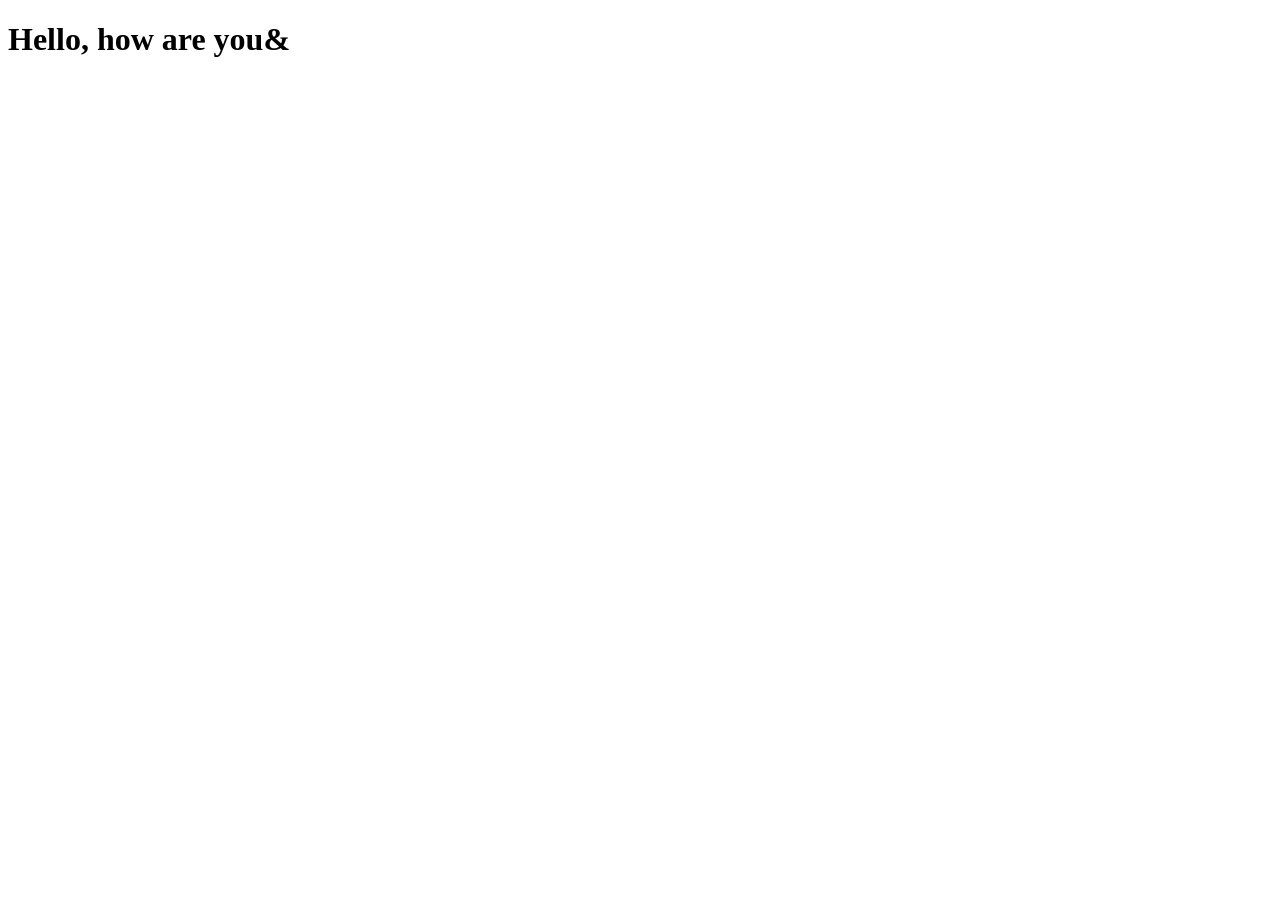
==== index.html @ e5d76ffd "d" ====
<!DOCTYPE html>
<html lang="en">

<head>
    <meta charset="UTF-8">
    <meta name="viewport" content="width=device-width, initial-scale=1.0">
    <title>Document</title>
</head>

<body>
    <h1>Hello, how are you&</h1>
</body>

</html>
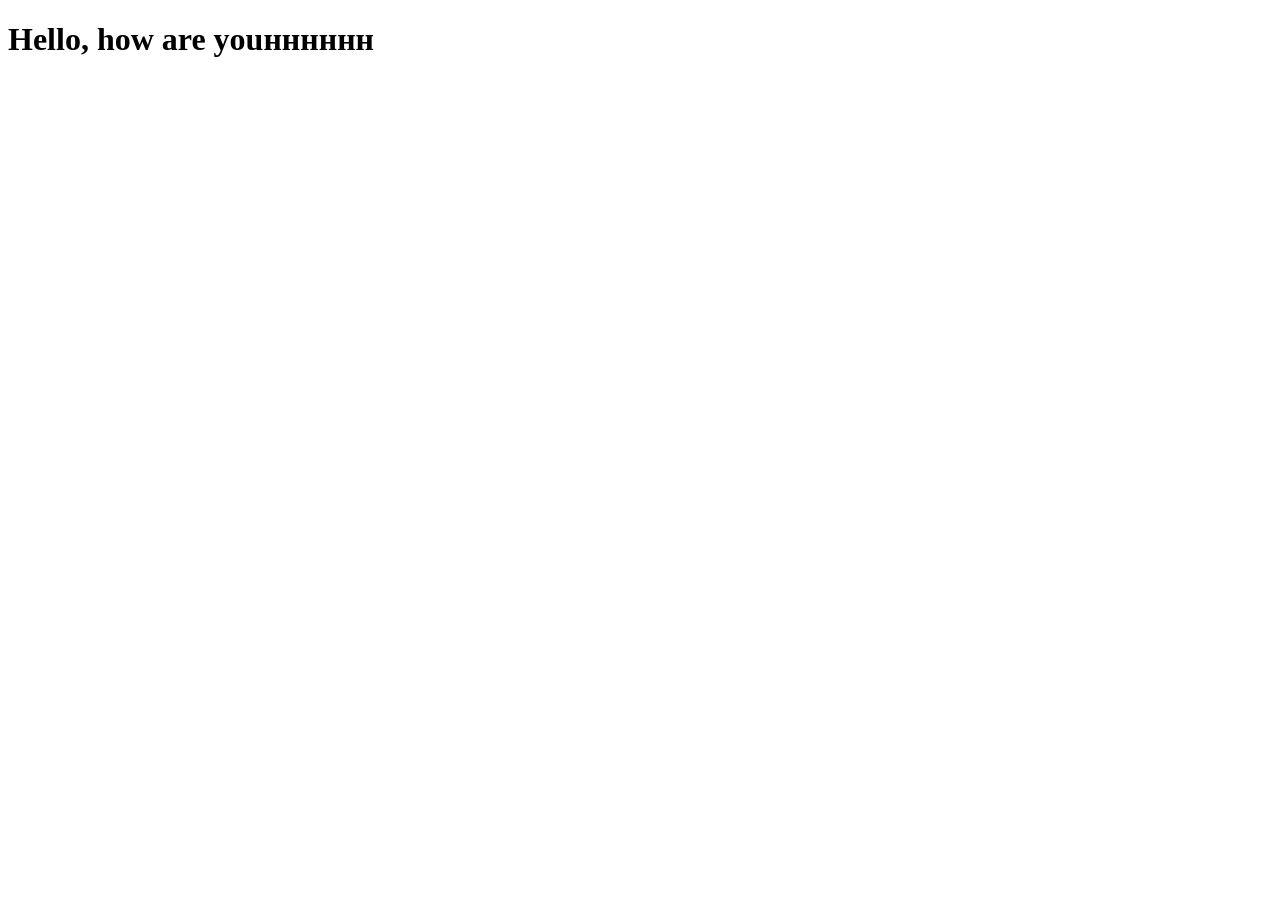
==== commit 54c89e30: "uuu" ====
--- a/index.html
+++ b/index.html
@@ -8,7 +8,7 @@
 </head>
 
 <body>
-    <h1>Hello, how are you&</h1>
+    <h1>Hello, how are youнннннн</h1>
 </body>
 
 </html>
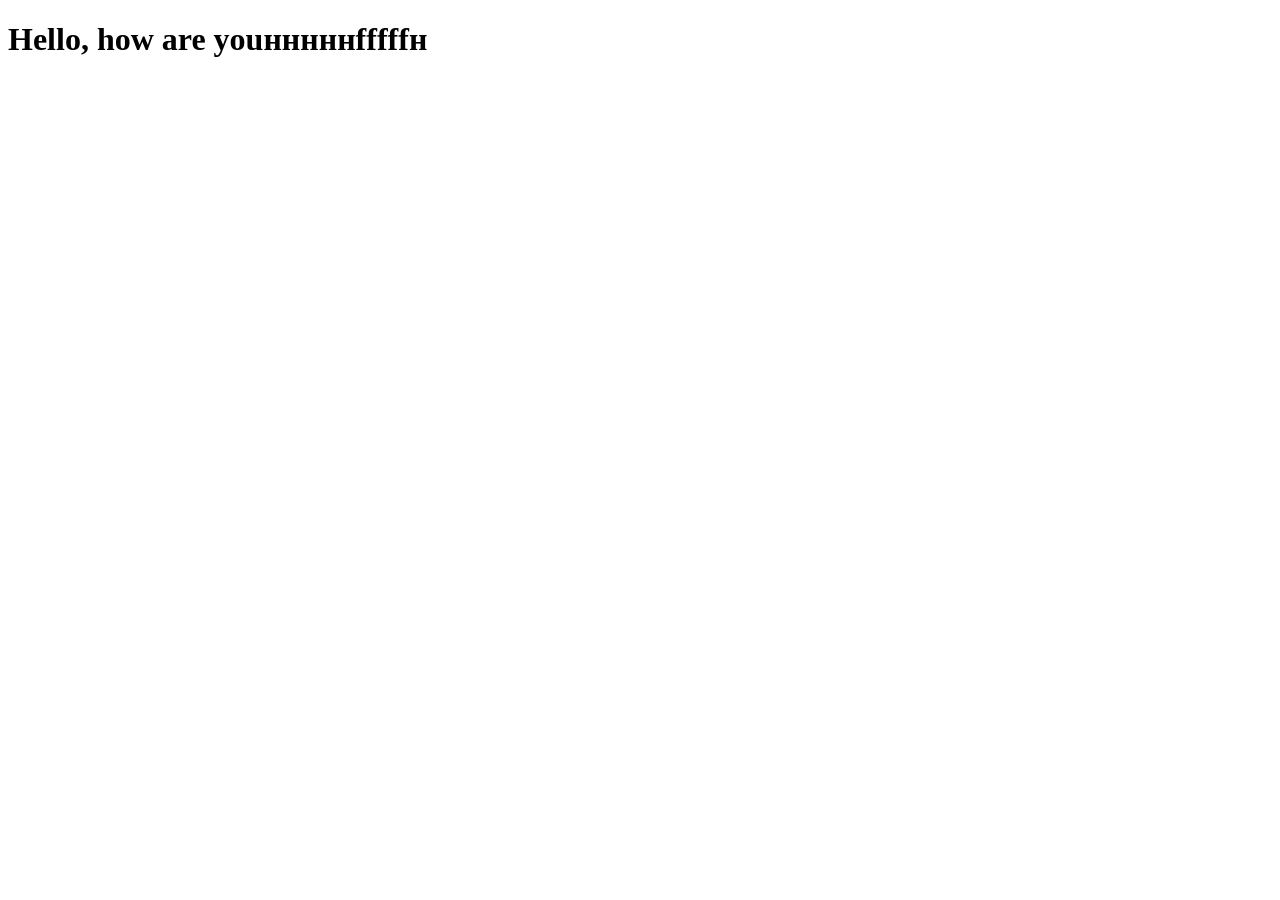
==== commit 6ee6a713: "git" ====
--- a/index.html
+++ b/index.html
@@ -8,7 +8,7 @@
 </head>
 
 <body>
-    <h1>Hello, how are youнннннн</h1>
+    <h1>Hello, how are youнннннfffffн</h1>
 </body>
 
 </html>
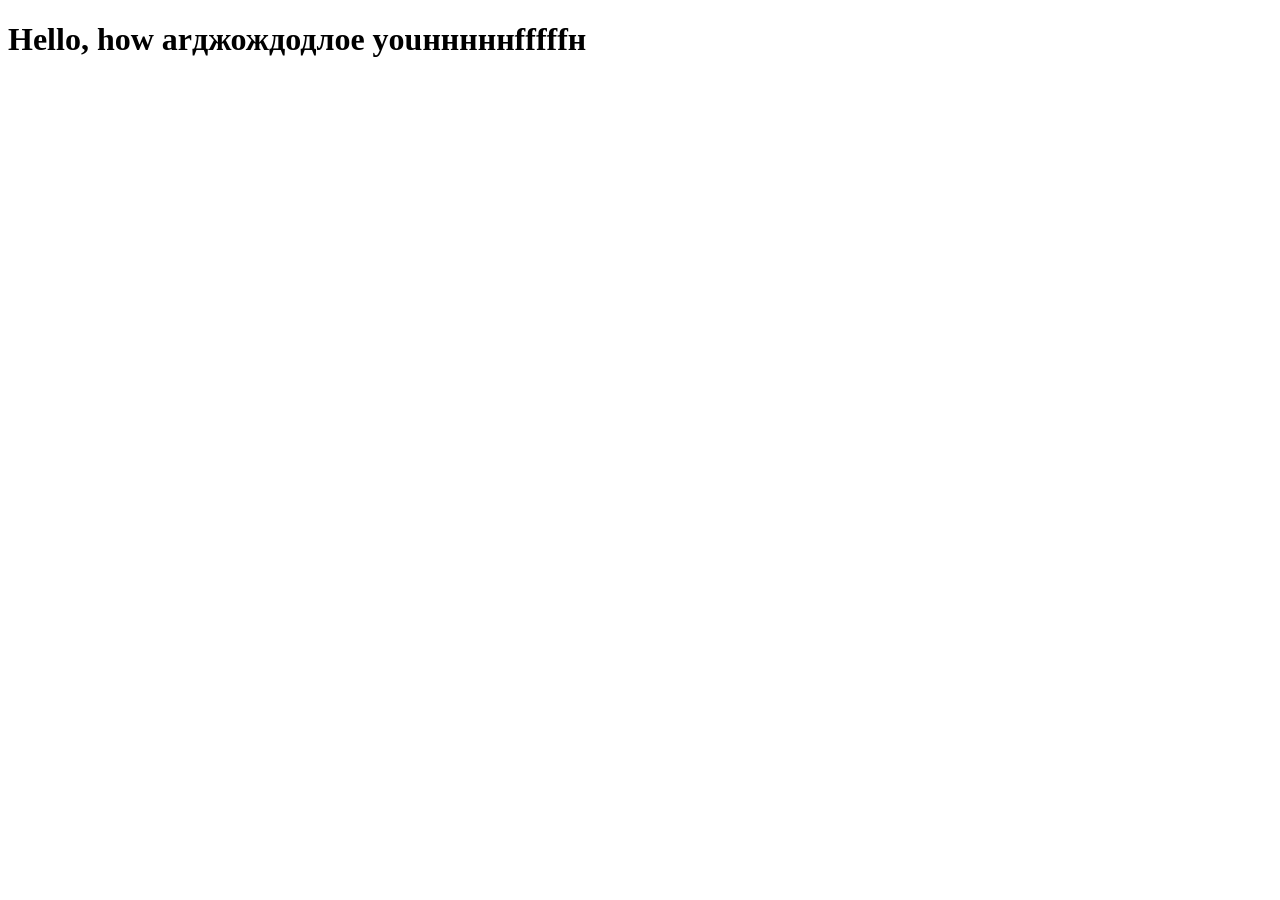
==== commit 17efef37: "ggg" ====
--- a/index.html
+++ b/index.html
@@ -8,7 +8,7 @@
 </head>
 
 <body>
-    <h1>Hello, how are youнннннfffffн</h1>
+    <h1>Hello, how arджождодлоe youнннннfffffн</h1>
 </body>
 
 </html>
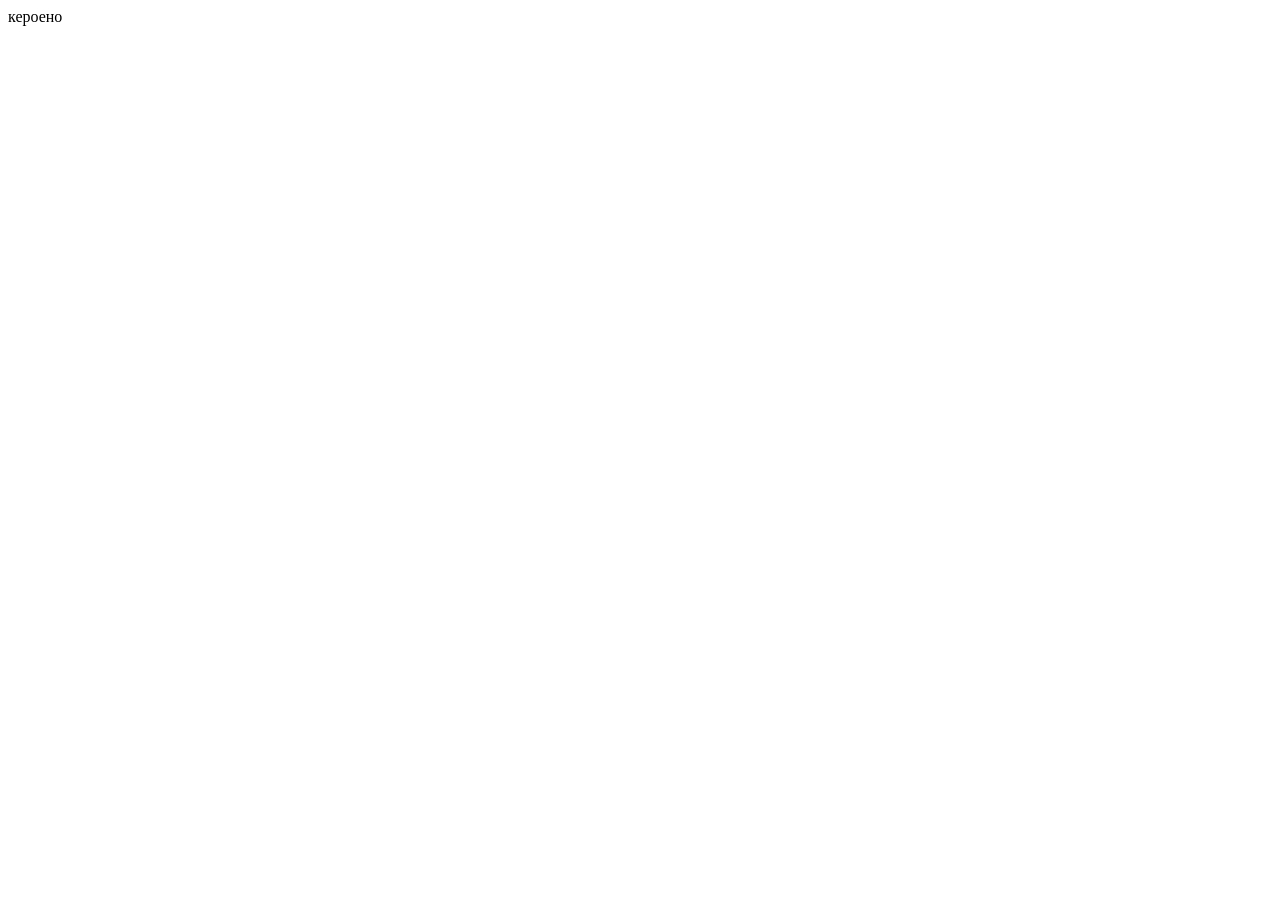
==== commit 8912ba29: "deferent" ====
--- a/index.html
+++ b/index.html
@@ -6,9 +6,10 @@
     <meta name="viewport" content="width=device-width, initial-scale=1.0">
     <title>Document</title>
 </head>
+кероено
 
 <body>
-    <h1>Hello, how arджождодлоe youнннннfffffн</h1>
+
 </body>
 
 </html>
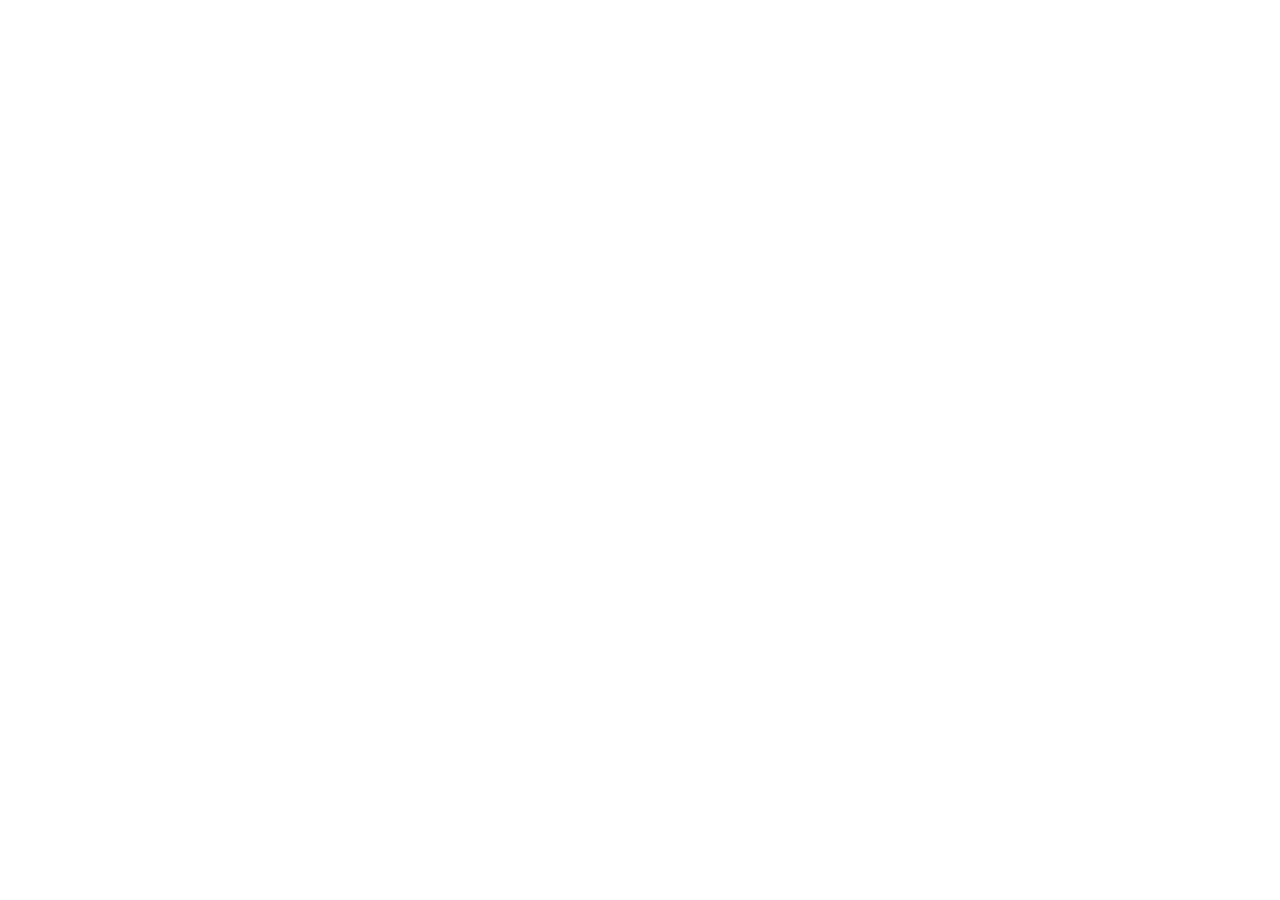
==== commit bb589593: "rediferent" ====
--- a/index.html
+++ b/index.html
@@ -6,7 +6,7 @@
     <meta name="viewport" content="width=device-width, initial-scale=1.0">
     <title>Document</title>
 </head>
-кероено
+
 
 <body>
 
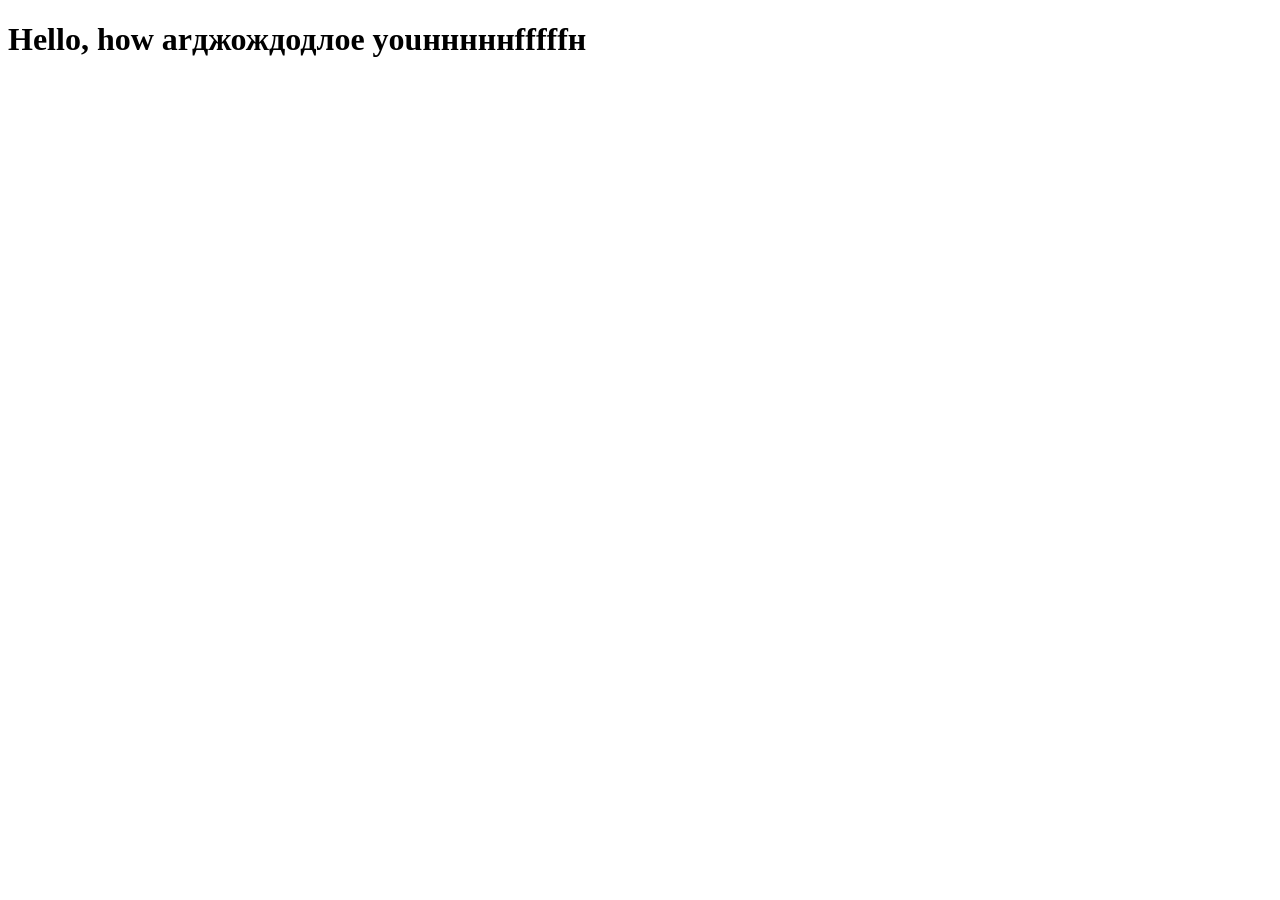
==== commit 7f1a8acc: "delite some words" ====
--- a/index.html
+++ b/index.html
@@ -9,7 +9,7 @@
 
 
 <body>
-
+    <h1>Hello, how arджождодлоe youнннннfffffн</h1>
 </body>
 
 </html>
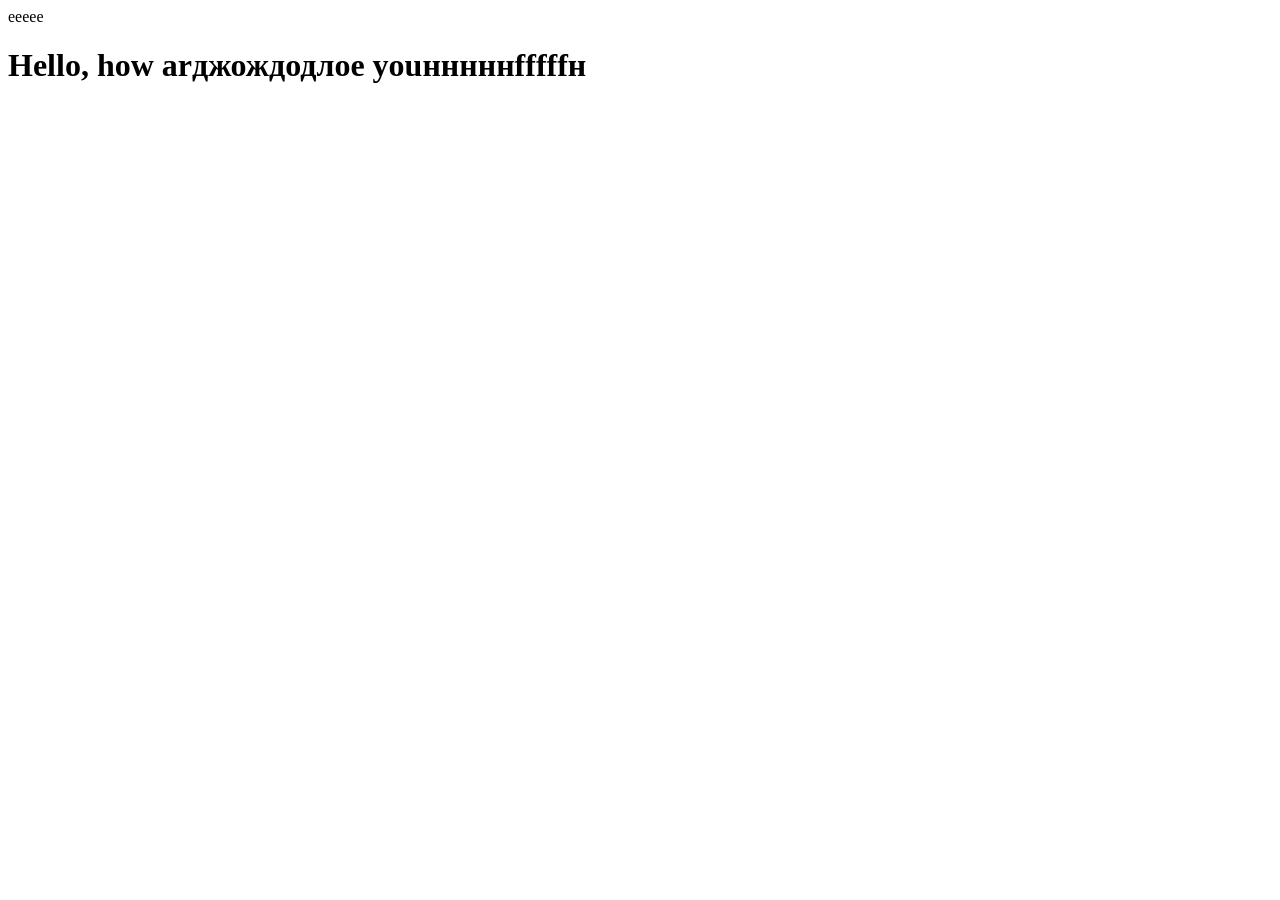
==== commit 037acc04: "faf" ====
--- a/index.html
+++ b/index.html
@@ -6,7 +6,7 @@
     <meta name="viewport" content="width=device-width, initial-scale=1.0">
     <title>Document</title>
 </head>
-
+eeeee
 
 <body>
     <h1>Hello, how arджождодлоe youнннннfffffн</h1>
